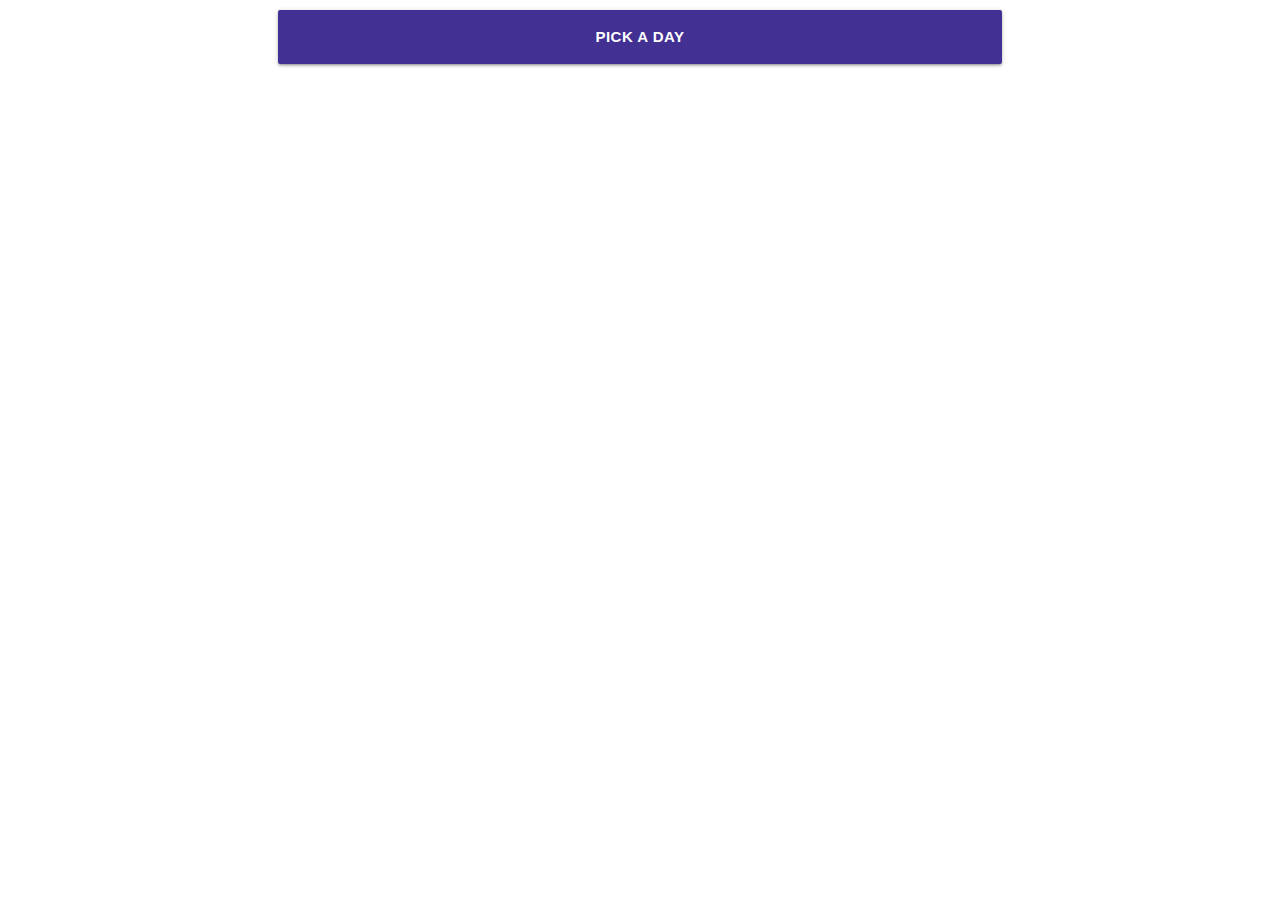
==== index.html @ 80dcd22c "anthony's changes :)" ====
<!DOCTYPE html>
  <html>
    <head>
      <!--Import Google Icon Font-->
      <link href="https://fonts.googleapis.com/icon?family=Material+Icons" rel="stylesheet">
      <!--Import materialize.css-->
      <!-- <link type="text/css" rel="stylesheet" href="css/materialize.min.css"  media="screen,projection"/> -->
       <!-- Compiled and minified CSS -->
       <link rel="stylesheet" href="https://cdnjs.cloudflare.com/ajax/libs/materialize/1.0.0/css/materialize.min.css">
       <script src="https://code.jquery.com/jquery-3.3.1.js"integrity="sha256-2Kok7MbOyxpgUVvAk/HJ2jigOSYS2auK4Pfzbm7uH60="crossorigin="anonymous"></script>
      <link type="text/css" rel="stylesheet" href="css/style.css"/>

      <meta name="viewport" content="width=device-width, initial-scale=1.0"/>
    </head>

    <body class="white">
      <!--Side Navbar-->
      <ul id="slide-out" class="sidenav">
        <div class="section" id="savedDays">
          <li><a class="subheader">Saved Days</a></li>
          <!-- <li><a class="waves-effect" href="#!">First Day</a></li> -->
       </div>             
      </ul>




      <div class="container">        
        <div class="row">
            <div class="col s1"></div>
            <div class="col s10">
                
              <a data-target="slide-out" class="sidenav-trigger btn-floating btn-small waves-effect waves-light white"><i class="material-icons">menu</i></a>
              <a class="btn-floating waves-effect waves-light white btn-small" id="newDateButton"><i class="material-icons">date_range</i></a>
              <a id="saveDay" class="btn-floating waves-effect waves-light white  btn-small"><i class="material-icons">favorite</i></a>
              <a id="pickDay" type="button" class="datepicker btn btn-large hoverable white-text">pick a day</a>
              <!-- <button id="submit" class="btn btn-large hoverable circle right white accent-2 black-text lighten-2 waves-effect waves-dark"><i class="material-icons left">sentiment_very_satisfied</i>WHAT HAPPENED THIS DAY</button> -->
            </div>
            <div class="col s1"></div>
        </div>  

        <div class="row">
            <div class="col s1"></div>
            <div class="col s10">
              
                
              <div class="row">
                <div class="col s12 apodCard">
                </div>
              </div>
              
              
              <div class="row"> 
                  <div class="col s6 nytBlock"></div>
                  <div class="col s6">
                    <div class="row">
                      <div class="col s12 numberBlock"></div>
                    </div>
                      <div class="row">
                        <div class="col s12 weatherBlock">
                            <!-- <figure class="icons">
                                <canvas id="clear-day" width="64" height="64"></canvas>
                                <canvas id="clear-night" width="64" height="64"></canvas>
                                <canvas id="partly-cloudy-day" width="64" height="64"></canvas>
                                <canvas id="partly-cloudy-night" width="64" height="64"></canvas>
                                <canvas id="cloudy" width="64" height="64"></canvas>
                                <canvas id="rain" width="64" height="64"></canvas>
                                <canvas id="sleet" width="64" height="64"></canvas>
                                <canvas id="snow" width="64" height="64"></canvas>
                                <canvas id="wind" width="64" height="64"></canvas>
                                <canvas id="fog" width="64" height="64"></canvas>
                            </figure> -->
                        </div>
                      </div>
                  </div>
              </div>
              
              <div class="row">
              
              </div>
                
              
              
              
            </div>
            <div class="col s1"></div>
        </div>
      </div> 
          





      <!--JavaScript at end of body for optimized loading-->
      <script src="https://rawgithub.com/darkskyapp/skycons/master/skycons.js"></script>
      <!-- <script type="text/javascript" src="js/materialize.min.js"></script> -->
      <script src="https://cdnjs.cloudflare.com/ajax/libs/materialize/1.0.0/js/materialize.min.js"></script>
      <script type="text/javascript" src="js/pizza.js"></script>
        
    </body>
  </html>
---- css/style.css ----
/* .row{
    margin-top:40px;
} */
button{
    margin-top: 10px;
}

.datepicker-date-display{
    /* background-color:red; */
    background-image: url("https://www.jpl.nasa.gov/spaceimages/images/wallpaper/PIA17563-1920x1200.jpg");
    background-size: cover;
  }

.datepicker-cancel, .datepicker-clear, .datepicker-done,.picker__day--selected, .picker__day--selected:hover, .picker--focused .picker__day--selected,.datepicker-table td.is-today{
    color:#423093;
    
}

.datepicker-table td.is-selected{
    background-color:#423093;
}
.sidenav-trigger{
    color:white;
}

a{
    margin-top:10px;
    width:100%;
    color:#423093;
    font-weight: bold;
}

#pickDay{
    height:100%;
}

.btn{
    background-color:#423093;
}
body{
    background-repeat: no-repeat;
    background-position:center;
    background-size: cover;
}

figure {
	margin: 5em auto;
	width: 350px;
	height: 150px;
}

.section {
    padding-top:0em;
    padding-bottom: 3em;
}
.row{
    margin-bottom:0;
}

p{
    /* text-align: justify; */
    /* text-justify: auto; */
}

.btn-floating i{
    color:#423093;
}
.btn-floating{
    display:none;
}
.card{
    display:none;
}
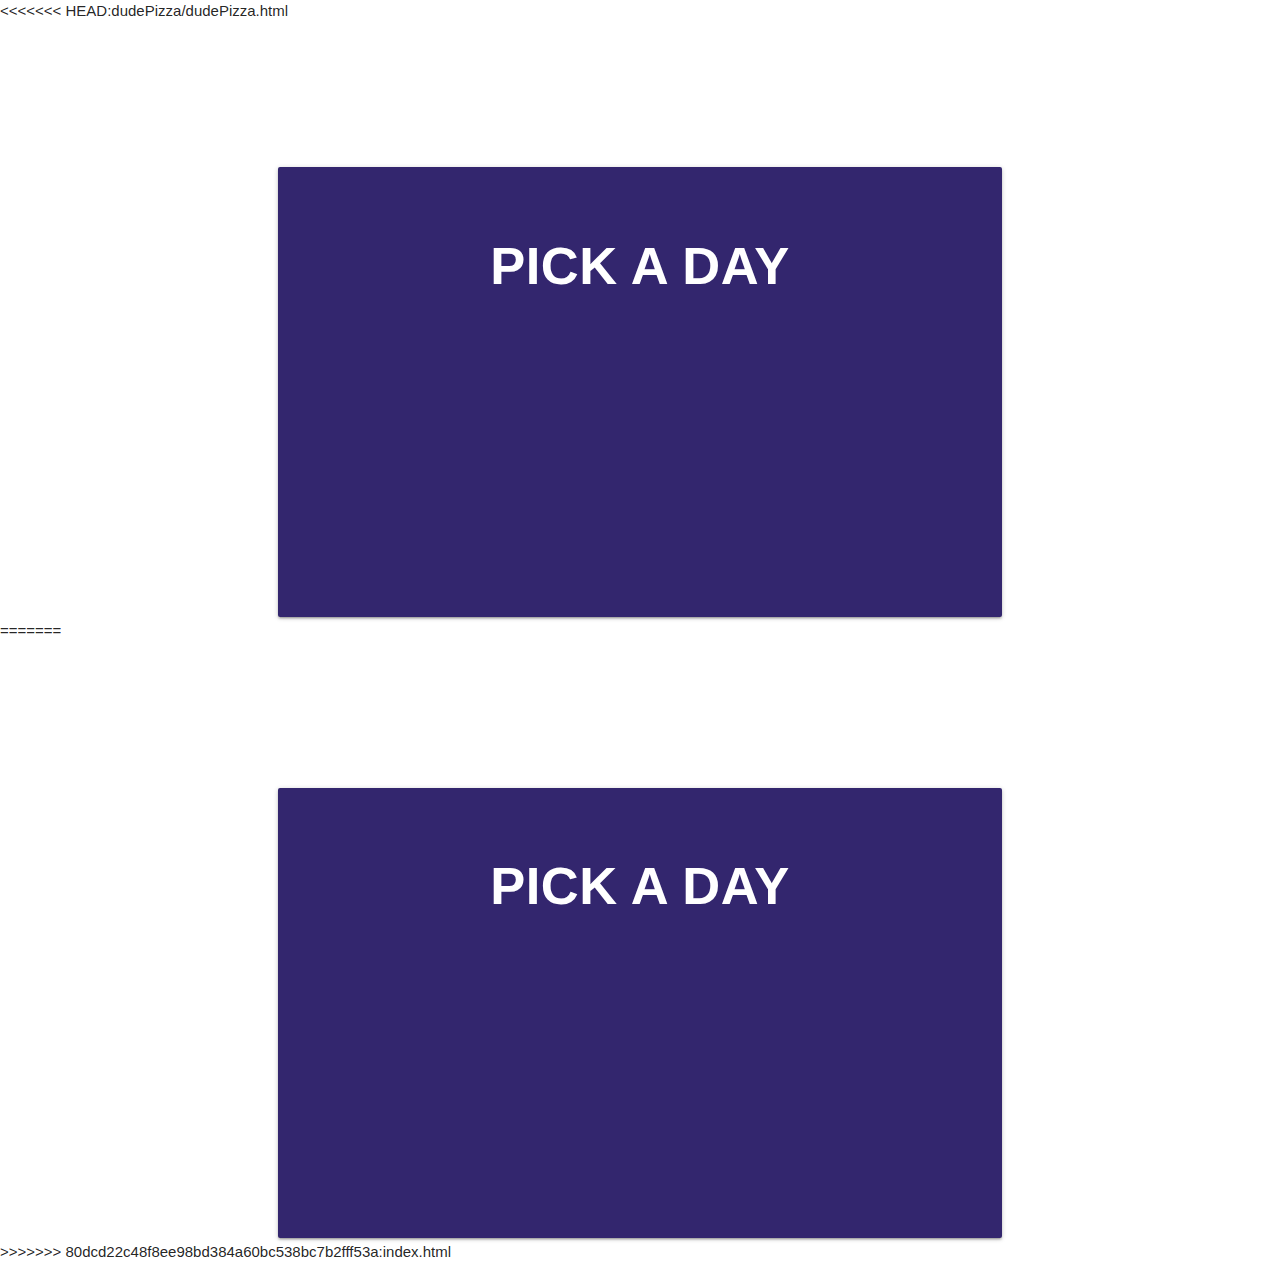
==== commit bb49f747: "Merge pull request #6 from UlysesAColon/miriamBranch" ====
--- a/index.html
+++ b/index.html
@@ -1,3 +1,112 @@
+<<<<<<< HEAD:dudePizza/dudePizza.html
+<!DOCTYPE html>
+  <html>
+    <head>
+      <!--Import Google Icon Font-->
+      <link href="https://fonts.googleapis.com/icon?family=Material+Icons" rel="stylesheet">
+      <!--Import materialize.css-->
+      <!-- <link type="text/css" rel="stylesheet" href="css/materialize.min.css"  media="screen,projection"/> -->
+       <!-- Compiled and minified CSS -->
+       <link rel="stylesheet" href="https://cdnjs.cloudflare.com/ajax/libs/materialize/1.0.0/css/materialize.min.css">
+       <script src="https://code.jquery.com/jquery-3.3.1.js"integrity="sha256-2Kok7MbOyxpgUVvAk/HJ2jigOSYS2auK4Pfzbm7uH60="crossorigin="anonymous"></script>
+      <link type="text/css" rel="stylesheet" href="css/style.css"/>
+
+      <meta name="viewport" content="width=device-width, initial-scale=1.0"/>
+    </head>
+
+    <body class="white">
+      <!--Side Navbar-->
+      <ul id="slide-out" class="sidenav">
+        <!-- <li><a><i class="material-icons">favorite</i> Save Your Favorite Day!</a></li>
+        <li><a id="newDateButton"><i class="material-icons">event</i>Choose New Date!</a></li>
+        <li><div class="divider"></div></li> -->
+        <div class="section" id="savedDays">
+          <li><a class="subheader">Saved Days</a></li>
+          <li><a class="waves-effect" href="#!">First Day</a></li>
+       </div>             
+      </ul>
+
+
+
+
+      <div class="container">        
+        <div class="row">
+            <div class="col s1"></div>
+            <div class="col s10">
+                
+              <a class="btn-floating waves-effect waves-light white btn tooltipped" data-position="bottom" data-tooltip="pick a new date" id="newDateButton"><i class="material-icons">date_range</i></a>
+
+              <a data-target="slide-out" class="sidenav-trigger btn-floating btn-small waves-effect waves-light white tooltipped" data-position="left" data-tooltip="saved dates"><i class="material-icons">menu</i></a>
+
+              <a class="btn-floating waves-effect waves-light white  btn-small tooltipped" data-position="right" data-tooltip="saved days"><i class="material-icons">favorite</i></a>
+
+              <a id="pickDay" type="button" class="datepicker btn btn-large hoverable white-text">pick a day</a>
+              <!-- <button id="submit" class="btn btn-large hoverable circle right white accent-2 black-text lighten-2 waves-effect waves-dark"><i class="material-icons left">sentiment_very_satisfied</i>WHAT HAPPENED THIS DAY</button> -->
+            </div>
+            <div class="col s1"></div>
+        </div>  
+
+        <div class="row">
+            <div class="col s1"></div>
+            <div class="col s10">
+              
+                
+              <div class="row">
+                <div class="col s12 apodCard">
+                </div>
+              </div>
+              
+              
+              <div class="row"> 
+                  <div class="col s6 nytBlock"></div>
+                  <div class="col s6">
+                    <div class="row">
+                      <div class="col s12 numberBlock"></div>
+                    </div>
+                      <div class="row">
+                        <div class="col s12 weatherBlock">
+                            <!-- <figure class="icons">
+                                <canvas id="clear-day" width="64" height="64"></canvas>
+                                <canvas id="clear-night" width="64" height="64"></canvas>
+                                <canvas id="partly-cloudy-day" width="64" height="64"></canvas>
+                                <canvas id="partly-cloudy-night" width="64" height="64"></canvas>
+                                <canvas id="cloudy" width="64" height="64"></canvas>
+                                <canvas id="rain" width="64" height="64"></canvas>
+                                <canvas id="sleet" width="64" height="64"></canvas>
+                                <canvas id="snow" width="64" height="64"></canvas>
+                                <canvas id="wind" width="64" height="64"></canvas>
+                                <canvas id="fog" width="64" height="64"></canvas>
+                            </figure> -->
+                        </div>
+                      </div>
+                  </div>
+              </div>
+              
+              <div class="row">
+              
+              </div>
+                
+              
+              
+              
+            </div>
+            <div class="col s1"></div>
+        </div>
+      </div> 
+          
+
+
+
+
+
+      <!--JavaScript at end of body for optimized loading-->
+      <script src="https://rawgithub.com/darkskyapp/skycons/master/skycons.js"></script>
+      <!-- <script type="text/javascript" src="js/materialize.min.js"></script> -->
+      <script src="https://cdnjs.cloudflare.com/ajax/libs/materialize/1.0.0/js/materialize.min.js"></script>
+      <script type="text/javascript" src="js/pizza.js"></script>
+        
+    </body>
+=======
 <!DOCTYPE html>
   <html>
     <head>
@@ -99,4 +208,5 @@
       <script type="text/javascript" src="js/pizza.js"></script>
         
     </body>
+>>>>>>> 80dcd22c48f8ee98bd384a60bc538bc7b2fff53a:index.html
   </html>--- a/css/style.css
+++ b/css/style.css
@@ -31,12 +31,26 @@
 }
 
 #pickDay{
-    height:100%;
+    margin-top:20%;
+    height:50%;
+    padding:10%;
+    line-height:1; 
+    font-size:350%;
+    width:100%;
+}
+
+#pickDay:hover{
+    background-color: #48369b;
 }
 
 .btn{
-    background-color:#423093;
+    background-color:#33266e;
 }
+
+.btn:hover{
+    background-color: #48369b 
+}
+
 body{
     background-repeat: no-repeat;
     background-position:center;
--- a/css/style.css
+++ b/css/style.css
@@ -31,12 +31,26 @@
 }
 
 #pickDay{
-    height:100%;
+    margin-top:20%;
+    height:50%;
+    padding:10%;
+    line-height:1; 
+    font-size:350%;
+    width:100%;
+}
+
+#pickDay:hover{
+    background-color: #48369b;
 }
 
 .btn{
-    background-color:#423093;
+    background-color:#33266e;
 }
+
+.btn:hover{
+    background-color: #48369b 
+}
+
 body{
     background-repeat: no-repeat;
     background-position:center;
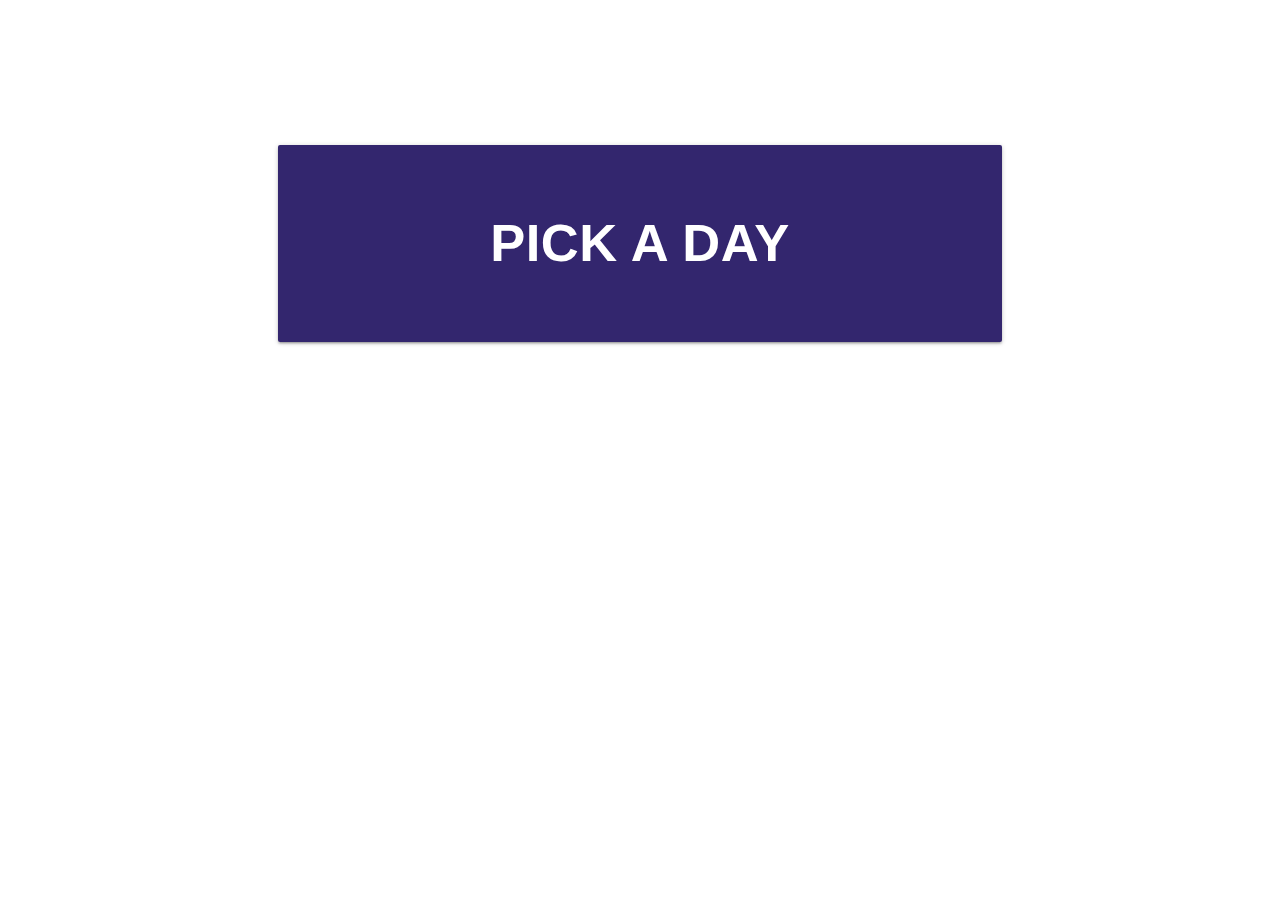
==== commit ec785aeb: "Merge branch 'master' of github.com:UlysesAColon/dudePizza into antBranch" ====
--- a/index.html
+++ b/index.html
@@ -1,4 +1,3 @@
-<<<<<<< HEAD:dudePizza/dudePizza.html
 <!DOCTYPE html>
   <html>
     <head>
@@ -17,12 +16,9 @@
     <body class="white">
       <!--Side Navbar-->
       <ul id="slide-out" class="sidenav">
-        <!-- <li><a><i class="material-icons">favorite</i> Save Your Favorite Day!</a></li>
-        <li><a id="newDateButton"><i class="material-icons">event</i>Choose New Date!</a></li>
-        <li><div class="divider"></div></li> -->
         <div class="section" id="savedDays">
           <li><a class="subheader">Saved Days</a></li>
-          <li><a class="waves-effect" href="#!">First Day</a></li>
+          <!-- <li><a class="waves-effect" href="#!">First Day</a></li> -->
        </div>             
       </ul>
 
@@ -34,12 +30,9 @@
             <div class="col s1"></div>
             <div class="col s10">
                 
-              <a class="btn-floating waves-effect waves-light white btn tooltipped" data-position="bottom" data-tooltip="pick a new date" id="newDateButton"><i class="material-icons">date_range</i></a>
-
-              <a data-target="slide-out" class="sidenav-trigger btn-floating btn-small waves-effect waves-light white tooltipped" data-position="left" data-tooltip="saved dates"><i class="material-icons">menu</i></a>
-
-              <a class="btn-floating waves-effect waves-light white  btn-small tooltipped" data-position="right" data-tooltip="saved days"><i class="material-icons">favorite</i></a>
-
+              <a data-target="slide-out" class="sidenav-trigger btn-floating btn-small waves-effect waves-light white"><i class="material-icons">menu</i></a>
+              <a class="btn-floating waves-effect waves-light white btn-small" id="newDateButton"><i class="material-icons">date_range</i></a>
+              <a id="saveDay" class="btn-floating waves-effect waves-light white  btn-small"><i class="material-icons">favorite</i></a>
               <a id="pickDay" type="button" class="datepicker btn btn-large hoverable white-text">pick a day</a>
               <!-- <button id="submit" class="btn btn-large hoverable circle right white accent-2 black-text lighten-2 waves-effect waves-dark"><i class="material-icons left">sentiment_very_satisfied</i>WHAT HAPPENED THIS DAY</button> -->
             </div>
@@ -106,107 +99,4 @@
       <script type="text/javascript" src="js/pizza.js"></script>
         
     </body>
-=======
-<!DOCTYPE html>
-  <html>
-    <head>
-      <!--Import Google Icon Font-->
-      <link href="https://fonts.googleapis.com/icon?family=Material+Icons" rel="stylesheet">
-      <!--Import materialize.css-->
-      <!-- <link type="text/css" rel="stylesheet" href="css/materialize.min.css"  media="screen,projection"/> -->
-       <!-- Compiled and minified CSS -->
-       <link rel="stylesheet" href="https://cdnjs.cloudflare.com/ajax/libs/materialize/1.0.0/css/materialize.min.css">
-       <script src="https://code.jquery.com/jquery-3.3.1.js"integrity="sha256-2Kok7MbOyxpgUVvAk/HJ2jigOSYS2auK4Pfzbm7uH60="crossorigin="anonymous"></script>
-      <link type="text/css" rel="stylesheet" href="css/style.css"/>
-
-      <meta name="viewport" content="width=device-width, initial-scale=1.0"/>
-    </head>
-
-    <body class="white">
-      <!--Side Navbar-->
-      <ul id="slide-out" class="sidenav">
-        <div class="section" id="savedDays">
-          <li><a class="subheader">Saved Days</a></li>
-          <!-- <li><a class="waves-effect" href="#!">First Day</a></li> -->
-       </div>             
-      </ul>
-
-
-
-
-      <div class="container">        
-        <div class="row">
-            <div class="col s1"></div>
-            <div class="col s10">
-                
-              <a data-target="slide-out" class="sidenav-trigger btn-floating btn-small waves-effect waves-light white"><i class="material-icons">menu</i></a>
-              <a class="btn-floating waves-effect waves-light white btn-small" id="newDateButton"><i class="material-icons">date_range</i></a>
-              <a id="saveDay" class="btn-floating waves-effect waves-light white  btn-small"><i class="material-icons">favorite</i></a>
-              <a id="pickDay" type="button" class="datepicker btn btn-large hoverable white-text">pick a day</a>
-              <!-- <button id="submit" class="btn btn-large hoverable circle right white accent-2 black-text lighten-2 waves-effect waves-dark"><i class="material-icons left">sentiment_very_satisfied</i>WHAT HAPPENED THIS DAY</button> -->
-            </div>
-            <div class="col s1"></div>
-        </div>  
-
-        <div class="row">
-            <div class="col s1"></div>
-            <div class="col s10">
-              
-                
-              <div class="row">
-                <div class="col s12 apodCard">
-                </div>
-              </div>
-              
-              
-              <div class="row"> 
-                  <div class="col s6 nytBlock"></div>
-                  <div class="col s6">
-                    <div class="row">
-                      <div class="col s12 numberBlock"></div>
-                    </div>
-                      <div class="row">
-                        <div class="col s12 weatherBlock">
-                            <!-- <figure class="icons">
-                                <canvas id="clear-day" width="64" height="64"></canvas>
-                                <canvas id="clear-night" width="64" height="64"></canvas>
-                                <canvas id="partly-cloudy-day" width="64" height="64"></canvas>
-                                <canvas id="partly-cloudy-night" width="64" height="64"></canvas>
-                                <canvas id="cloudy" width="64" height="64"></canvas>
-                                <canvas id="rain" width="64" height="64"></canvas>
-                                <canvas id="sleet" width="64" height="64"></canvas>
-                                <canvas id="snow" width="64" height="64"></canvas>
-                                <canvas id="wind" width="64" height="64"></canvas>
-                                <canvas id="fog" width="64" height="64"></canvas>
-                            </figure> -->
-                        </div>
-                      </div>
-                  </div>
-              </div>
-              
-              <div class="row">
-              
-              </div>
-                
-              
-              
-              
-            </div>
-            <div class="col s1"></div>
-        </div>
-      </div> 
-          
-
-
-
-
-
-      <!--JavaScript at end of body for optimized loading-->
-      <script src="https://rawgithub.com/darkskyapp/skycons/master/skycons.js"></script>
-      <!-- <script type="text/javascript" src="js/materialize.min.js"></script> -->
-      <script src="https://cdnjs.cloudflare.com/ajax/libs/materialize/1.0.0/js/materialize.min.js"></script>
-      <script type="text/javascript" src="js/pizza.js"></script>
-        
-    </body>
->>>>>>> 80dcd22c48f8ee98bd384a60bc538bc7b2fff53a:index.html
   </html>